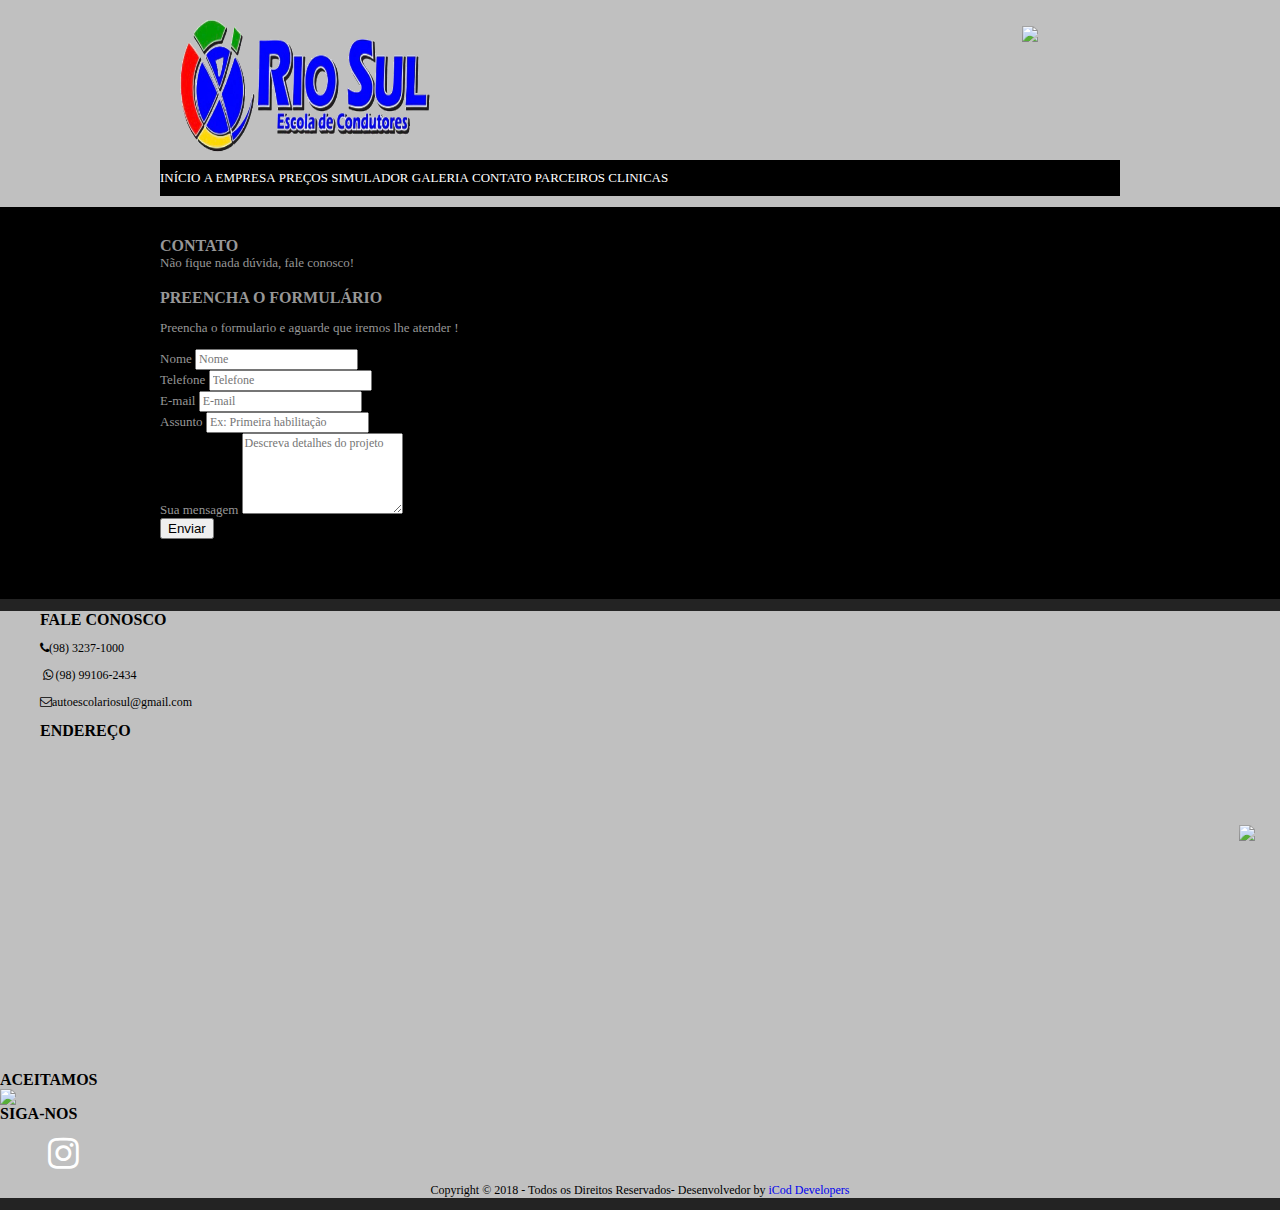
==== contato.html @ 4e3470f9 "Criação das paginas de Contato e Quem somos" ====
<!DOCTYPE html>
<html lang="pt-br">
<head>
<title>Auto Escola Rio Sul - Escola de condutores</title>
<link rel="shortcut icon" href="img/icone.png" >
<meta charset="UTF-8">
 <meta name="viewport" content="width=device-width,initial-scale=1,maximum-scale=1.0,user-scalable=0">
<link rel="stylesheet" href="styles/layout.css" type="text/css">
<link rel="stylesheet" href="https://cdnjs.cloudflare.com/ajax/libs/font-awesome/4.7.0/css/font-awesome.min.css" type="text/css">
<!--[if lt IE 9]><script src="scripts/html5shiv.js"></script><![endif]-->
</head>
<body>
<div class="wrapper row1">
  <header id="header" class="clear">
    <div id="hgroup">
     <!-- <h1><a href="#">Auto Escola Rio Sul</a></h1>
      <h2>Escola de condutores</h2> -->
      <span class="wrapper row1"><img src="img/logo.png" width="250" height="150"></span>
     
    </div>
    <form action="#" method="post">
      <fieldset>	
      	<a href="https://play.google.com/store/apps/details?id=br.com.soulsystems.cfcriosulma"><p class="fl_right"> <img src="img/play.png" width="100" height="50"> </p>
</a>

      </fieldset>
    <form>
    <nav>
      <ul>
        <li class="nav-link"> <a href="index.html">INÍCIO</a></li>
        <li class="nav-link"><a href="quem-somos.html">A EMPRESA</a></li>
        <li class="nav-link"><a href="preços.html">PREÇOS</a></li>
        <li class="nav-link"><a href="simulador.html">SIMULADOR</a></li>
        <li class="nav-link"><a href="galeria.html">GALERIA</a></li>
        <li class="nav-link"><a href="contato.html">CONTATO</a></li>
        <li class="nav-link"><a href="parcerias.html">PARCEIROS</a></li>
        <li class="nav-link"><a href="clinicas.html">CLINICAS</a></li>
        <li class="last"><a href="#"></a></li>
      </ul>
    </nav>
    </form>
  </header>
</div>
<!-- content -->

<div class="wrapper row2">
  <div id="container" class="clear">
    <h2>Contato</h2>
          <span>Não fique nada dúvida, fale conosco!</span>
           <section id=form>
      <div class="wrapper row2">
        <div class="clear">
          <div class="col-md-7">
            <h3 class="text-uppercase fonte-p"><br>PREENCHA O FORMULÁRIO</h3>
            <p class="text-muted">Preencha o formulario e aguarde que iremos lhe atender !</p>
            <div class="m-t-30">
              <form action="mail.php" method="post">
                <div class="row">
                  <div class="form-group col-sm-6">
                    <label for="nome">Nome</label>
                    <input type="text" aria-required="true" name="nome" class="form-control required name" placeholder="Nome">
                  </div>
                  <div class="form-group col-sm-6">
                    <label class="subject">Telefone</label>
                    <input type="text" name="tel" onkeypress="mascara(this,telefone)" class="form-control required"
                    aria-required="true" maxlength="15" placeholder="Telefone">
                  </div>
                  <div class="form-group col-sm-6">
                    <label for="email">E-mail</label>
                    <input type="email" name="email" aria-required="true" class="form-control required email" placeholder="E-mail">
                  </div>
                  <div class="form-group col-sm-6">
                    <label for="subject">Assunto</label>
                    <input type="text" name="msg" aria-required="true" class="form-control required" placeholder="Ex: Primeira habilitação">
                  </div>
                </div>
                <div class="form-group">
                  <label for="message">Sua mensagem</label>
                  <textarea type="text" name="mensagem" rows="5"  class="form-control required"
                   placeholder="Descreva detalhes do projeto" aria-required="true"></textarea>
                </div>
               <button class="button" style="vertical-align:middle" formmethod="POST"><span>Enviar</span></button>
              </form>
            </div>
          </div>
        </div>
      </div>
    </section>
        </div>
      </div>
  
  </div>
</div>
<!-- Footer -->
<a href="https://api.whatsapp.com/send?l=pt&amp;phone=5598991062434"><img src="https://i.imgur.com/XMsxHpu.png" style="height:50px; position:fixed; bottom: 25px; right: 25px; z-index:100;" data-selector="img" atendiemnto></a>
    
  <footer id="rodape">
    <div class="container-fluid">
      <div class="row">
  	<div class="col-md-4 p-4">
            <ul class="nav-link">
              <h6>Fale Conosco</h6>
              <p><i class="fa mr-2 fa-phone text-white d-inline"></i>(98) 3237-1000</p>
              <p><i class="fa mr-2 fa-fw text-white fa-whatsapp"></i>(98) 99106-2434</p>
              <p><i class="fa d-inline mr-2 fa-envelope-o text-white"></i>autoescolariosul@gmail.com</p>
            </ul>
          </div>

          <div class="col-md-4 p-4">
              <ul class="nav-link">
              	<h6> Endereço</h6>
                  <br>
                 <iframe class="map" src="https://www.google.com/maps/embed?pb=!1m18!1m12!1m3!1d996.4766996429256!2d-44.165684470844006!3d-2.5372860600942153!2m3!1f0!2f0!3f0!3m2!1i1024!2i768!4f13.1!3m3!1m2!1s0x7f6967f082d805d%3A0xb688d895a03f8152!2sAuto+Escola+Rio+Sul!5e0!3m2!1spt-BR!2sbr!4v1531462340804" width="400" height="300" frameborder="0" style="border:0" allowfullscreen></iframe>
            </ul>
          </div>
        <div class="col-md-4 p-4">
            <h6 class="">Aceitamos</h6>
            <img class="img-fluid d-block" src="img/cartoes.png"> 
            <h6>SIGA-NOS</h6>
            <ul class="nav">  
            <a href="#" target="_blank"><i class="fa fa-fw fa-instagram fa-3x text-white mx-0"></i></a>
            </ul>
          </div>
        </div>
      </div>
    <center><p class="">Copyright &copy; 2018 - Todos os Direitos Reservados- <a> Desenvolvedor by  <a target="_blank" href="https://www.icoddevelopers.com.br/" title="iCod Developers">iCod Developers</a></p> </center>

    </footer>
    <script src="https://code.jquery.com/jquery-3.3.1.slim.min.js" integrity="sha384-q8i/X+965DzO0rT7abK41JStQIAqVgRVzpbzo5smXKp4YfRvH+8abtTE1Pi6jizo" crossorigin="anonymous"></script>
    <script src="https://cdnjs.cloudflare.com/ajax/libs/popper.js/1.14.3/umd/popper.min.js" integrity="sha384-ZMP7rVo3mIykV+2+9J3UJ46jBk0WLaUAdn689aCwoqbBJiSnjAK/l8WvCWPIPm49" crossorigin="anonymous"></script>
    <link rel="stylesheet" href="https://stackpath.bootstrapcdn.com/bootstrap/4.1.2/css/bootstrap.min.css" integrity="sha384-Smlep5jCw/wG7hdkwQ/Z5nLIefveQRIY9nfy6xoR1uRYBtpZgI6339F5dgvm/e9B" crossorigin="anonymous">
    <script src="https://stackpath.bootstrapcdn.com/bootstrap/4.1.2/js/bootstrap.min.js" integrity="sha384-o+RDsa0aLu++PJvFqy8fFScvbHFLtbvScb8AjopnFD+iEQ7wo/CG0xlczd+2O/em" crossorigin="anonymous"></script>
  </body>
</html>
---- styles/layout.css ----
html{overflow-y:scroll;}
body{margin:0; padding:20; font-size:13px; font-family:Georgia, "Times New Roman", Times, serif; color:#919191; background-color:#232323;}

.clear:after{content:"."; display:block; height:0; clear:both; visibility:hidden; line-height:0;}
.clear{display:block; clear:both;}
html[xmlns] .clear{display:block;}
* html .clear{height:1%;}

a{outline:none; text-decoration:none;}

code{font-weight:normal; font-style:normal; font-family:Georgia, "Times New Roman", Times, serif;}

.fl_left{float:left;}
.fl_right{float:right;}
.fl_center{float:center;}


img{margin:0; padding:0; border:none; line-height:normal; vertical-align:middle;}
.imgholder, .imgl, .imgr{padding:4px; border:1px solid #D6D6D6; text-align:center;}
.imgl{float:left; margin:0 15px 15px 0; clear:left;}
.imgr{float:right; margin:0 0 15px 15px; clear:right;}



nav.navbar-transparente {
  padding: 0px 0px;
  background: rgba(0, 0, 0, 0.6);
  border: none;
  font-size: 15px;
  font-weight: 800; }

nav.navbar-s {
  padding: 10px 0px;
  background: #1B2C38;
  border: none;
  font-size: 15px;
  font-weight: 600; }

.navbar-brand {
  padding: 0px 18px; }

.navbar-inverse .navbar-nav > li > a, footer .nav a {
  color: white; }

.navbar-inverse .navbar-nav > li > a:hover, footer .nav a:hover {
  color: #9bf0e1;
  background: none; }

/*----------------------------------------------HTML 5 Overrides-------------------------------------*/

address, article, aside, figcaption, figure, footer, header, nav, section{display:block; margin:0; padding:0;}

q{display:block; padding:0 10px 8px 10px; color:#979797; background-color:#ECECEC; font-style:italic; line-height:normal;}
q:before{content:'� '; font-size:26px;}
q:after{content:' �'; font-size:26px; line-height:0;}

/* ----------------------------------------------Wrapper-------------------------------------*/

div.wrapper{display:block; width:100%; margin:0; padding:0; text-align:left;}

.row1, .row1 a{color:#C0BAB6; background-color:#c0c0c0;} /* seta a cor do topo do site*/
.row2{color:#979797; background-color:#000;} /* seta a cor do corpo do site*/
.row2 a{color:#FF9900; background-color:#000;}
.row3, .row3 a{color:#919191; background-color:#000;} /* seta a cor do rodap� do site*/

/*----------------------------------------------Generalise-------------------------------------*/

#header, #container, #footer{display:block; width:960px; margin:0 auto;}

nav ul{margin:0; padding:0; list-style:none;}

h1, h2, h3, h4, h5, h6{margin:0; padding:0; font-size:16px; font-weight:bold; font-style:normal; line-height:normal; text-transform:uppercase;}

address{font-style:normal;}

blockquote, q{display:block; padding:8px 10px; color:#0078ff; background-color:#ECECEC; font-style:italic; line-height:normal;}
blockquote:before, q:before{content:'� '; font-size:26px;}
blockquote:after, q:after{content:' �'; font-size:26px; line-height:0;}

form, fieldset, legend{margin:0; padding:0; border:none;}
legend{display:none;}
input, textarea, select{font-size:12px; font-family:Georgia,"Times New Roman",Times,serif;}

.one_third, .two_third, .three_third{display:block; float:left; margin:0 30px 0 0;}
.one_third{width:300px;}
.two_third{width:630px;}
.three_third{width:960px; float:none; margin-right:0; clear:both;}

.one_quarter, .two_quarter, .three_quarter, .four_quarter{display:block; float:left; margin:0 20px 0 0; text-align:justify;}
.one_quarter{width:225px;}
.two_quarter{width:470px;}
.three_quarter{width:715px;}
.four_quarter{width:960px; float:none; margin-right:0; clear:both;}

.lastbox{margin-right:0;}



/*----------------------------------------------Header-------------------------------------*/

#header{padding:10px 0;}

#header #hgroup{float:left; margin: 0 20px 0;}
#header #hgroup h1, #header #hgroup h2{font-weight:normal; text-transform:none;}
#header #hgroup h1{font-size:36px;}
#header #hgroup h2{font-size:13px;}

#header form{display:block; width:960px; float:; margin:1px 0; padding:0;}
#header form input{display:block; float:left; width:200px; margin:0; padding:5px; color:#C0BAB6; background-color:#232323; border:1px solid #666666;}
#header form #sf_submit{display:block; float:right; width:70px; font-size:12px; font-weight:bold; text-transform:uppercase; color:#FFFFFF; background-color:#FF9900; border:none; cursor:pointer;}

#header nav{display:block; width:100%; margin:0; padding:10px 0; color:#fff; background-color:#000; clear:both;} /* cor da barra*/
#header nav ul{padding:0 0px;}
#header nav li{display:inline; margin-right:0px; text-transform:uppercase;}
#header nav li.last{margin-right:0;}
#header nav li a{color:#fff; background-color:#000;} /* cor da letra do menu*/
#header nav li a:hover{color:#FF9900; background-color:#000;} /* efeito da letra*/

/*----------------------------------------------Content Area-------------------------------------*/

#container{padding:30px 0;}
#container section{display:block; width:100%; margin:0 0 30px 0; padding:0;}
#container .last{margin:0;}
#container .more{text-align:right;}

/* ------Slider-----*/

#container #slider{}


/* ------Shout-----*/

#container #shout{display:block; width:960px; padding:15px; font-size:16px; line-height:1.8em; color:#979797; background-color:#EEEEEE; text-transform:uppercase; text-align:justify;}
#container #shout p{margin:0; padding:0;}

/* ------Main Content-----*/

#container #homepage{display:block; width:100%; line-height:1.6em;}
#container #homepage h1{margin-bottom:35px; padding-bottom:10px; border-bottom:1px solid #D6D6D6;}

#container #homepage #services{}
#container #homepage #services article{display:inline; float:left; width:300px; margin:0 30px 0 0; padding:0;}
#container #homepage #services .last{margin-right:0;}
#container #homepage #services figure{display:inline; float:left;}
#container #homepage #services strong{float:left; margin:8px 0 0 10px; padding:0; font-size:14px; font-weight:bold; text-transform:uppercase;}
#container #homepage #services p{display:block; margin:0; padding:5px 0 0 0; clear:both; line-height:1.6em;}
#container #homepage #services .spacer{clear:both; padding:8px 0; line-height:normal;}

#container #homepage #latest{}
#container #homepage #latest article{}
#container #homepage #latest figure{padding:4px; border:1px solid #D6D6D6; text-align:center;}
#container #homepage #latest figcaption{padding:5px; text-align:center; color:#979797; background-color:#EEEEEE; text-transform:uppercase; text-align:center;}

/*----------------------------------------------Footer-------------------------------------*/
.map{max-width:100%;}
.map{min-width:50%;}

#footer{
    padding: 5px 0;
}
#footer p{margin:0; padding:0}

#rodape {
	color: black;
	font-size: 12px;
	font-weight: 500;
}
#rodape{
    background-color: #c0c0c0;
}
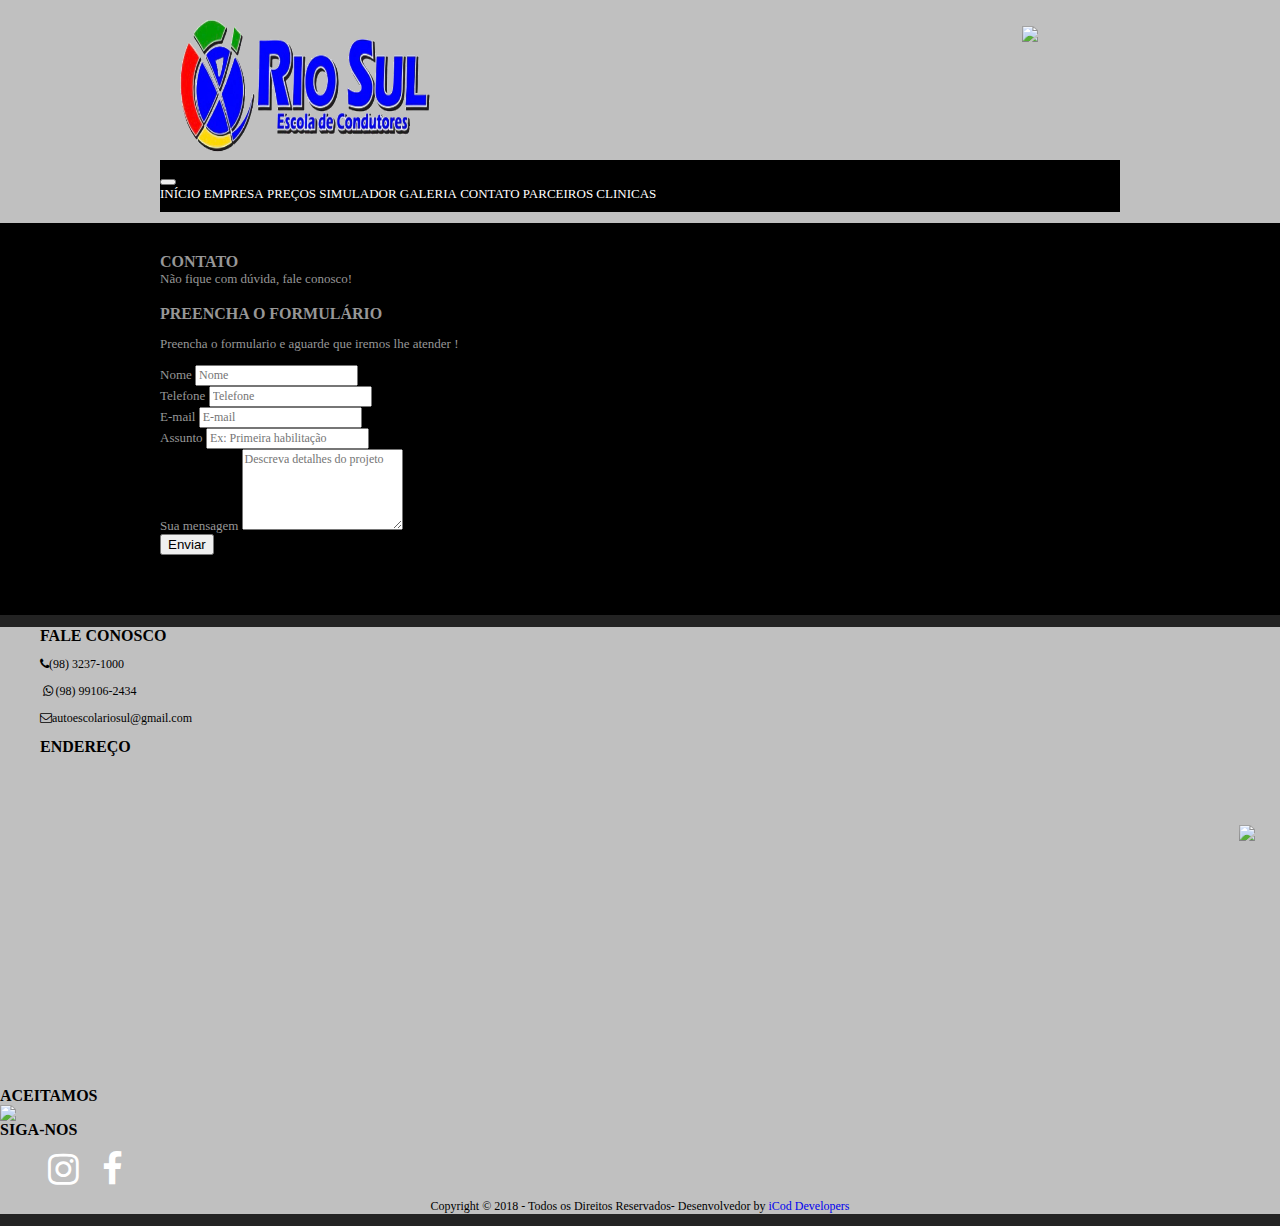
==== commit baf06050: "NavBar responsivo" ====
--- a/contato.html
+++ b/contato.html
@@ -24,29 +24,34 @@
 </a>
 
       </fieldset>
-    <form>
-    <nav>
-      <ul>
-        <li class="nav-link"> <a href="index.html">INÍCIO</a></li>
-        <li class="nav-link"><a href="quem-somos.html">A EMPRESA</a></li>
-        <li class="nav-link"><a href="preços.html">PREÇOS</a></li>
-        <li class="nav-link"><a href="simulador.html">SIMULADOR</a></li>
-        <li class="nav-link"><a href="galeria.html">GALERIA</a></li>
-        <li class="nav-link"><a href="contato.html">CONTATO</a></li>
-        <li class="nav-link"><a href="parcerias.html">PARCEIROS</a></li>
-        <li class="nav-link"><a href="clinicas.html">CLINICAS</a></li>
-        <li class="last"><a href="#"></a></li>
-      </ul>
-    </nav>
-    </form>
-  </header>
+    <nav class="navbar navbar-expand-lg"> 
+
+      <div class="container">
+          <button class="navbar-dark navbar-toggler mb-0" type="button" data-toggle="collapse" data-target="#navbarSite"> <!--Recolher navbar-->
+          <span class="navbar-toggler-icon"></span>
+          </button>
+
+        <div class="container collapse navbar-collapse" id="navbarSite"> 
+        <ul class="navbar-nav mr-auto">
+            <li class="nav-item"><a class="nav-link" href="index.html">INÍCIO</a></li>
+            <li class="nav-item"><a class="nav-link" href="quem-somos.html">EMPRESA</a></li>
+            <li class="nav-item"><a class="nav-link" href="preços.html">PREÇOS</a></li>
+            <li class="nav-item"><a class="nav-link" href="simulador.html">SIMULADOR</a></li> 
+            <li class="nav-item"><a class="nav-link" href="galeria.html">GALERIA</a></li>
+            <li class="nav-item"><a class="nav-link" href="contato.html">CONTATO</a></li>
+            <li class="nav-item"><a class="nav-link" href="parceiros.html">PARCEIROS</a></li>
+            <li class="nav-item"><a class="nav-link" href="clinicas.html">CLINICAS</a></li>   
+        </ul>
+       </div>
+      </div> 
+</header>
 </div>
 <!-- content -->
 
 <div class="wrapper row2">
   <div id="container" class="clear">
     <h2>Contato</h2>
-          <span>Não fique nada dúvida, fale conosco!</span>
+          <span>Não fique com dúvida, fale conosco!</span>
            <section id=form>
       <div class="wrapper row2">
         <div class="clear">
@@ -118,7 +123,8 @@
             <img class="img-fluid d-block" src="img/cartoes.png"> 
             <h6>SIGA-NOS</h6>
             <ul class="nav">  
-            <a href="#" target="_blank"><i class="fa fa-fw fa-instagram fa-3x text-white mx-0"></i></a>
+            <a href="https://www.instagram.com/cfc.riosul/?hl=pt-br" target="_blank"><i class="fa fa-fw fa-instagram fa-3x text-white mx-0"></i></a>
+            <a href="https://www.facebook.com/cfcriosul/" target="_blank"><i class="fa fa-fw fa-facebook fa-3x text-white mx-0"></i></a>
             </ul>
           </div>
         </div>
